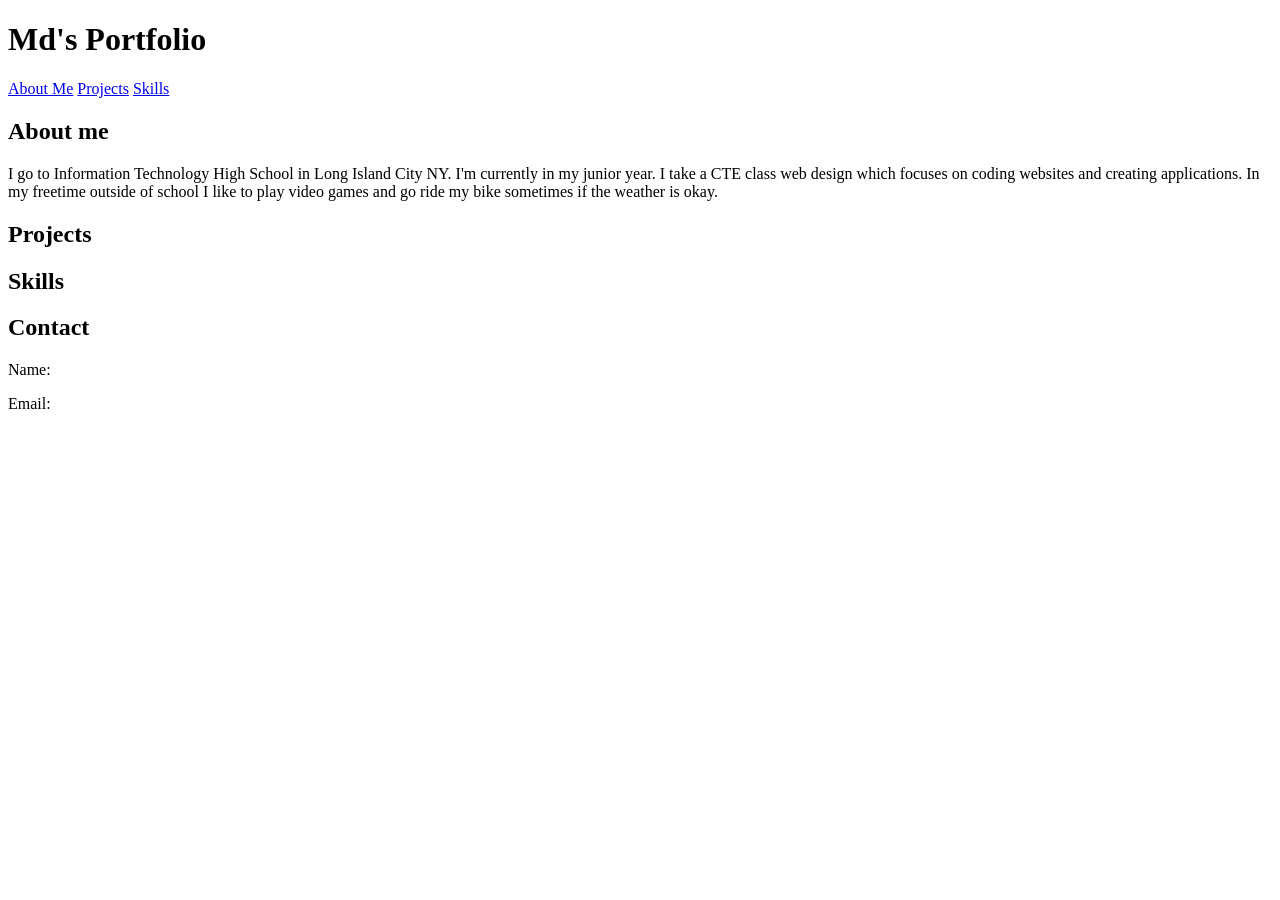
==== index.html @ 75e8580d "index update" ====
<!DOCTYPE html>
<html>
<head>
    <meta charset="UTF-8">
    <title>Md's Portfolio</title>
</head>

<body>
    <header>
        <h1>Md's Portfolio</h1>
        <nav>
            <a href="#about">About Me</a>
            <a href="#projects">Projects</a>
            <a href="#skills">Skills</a>
        </nav>
    </header>
    <section id="about">
        <h2>About me</h2>
        <p>I go to Information Technology High School in Long Island City NY. I'm currently in my junior year. I take a
            CTE class web design which focuses on coding websites and creating applications. In my freetime outside of
            school I like to play video games and go ride my bike sometimes if the weather is okay. </p>
    </section>
    <section id="projects">
        <h2>Projects</h2>
    </section>
    <section id="skills">
        <h2>Skills</h2>
        <footer>
            <h2>Contact</h2>
            <p>Name:</p>
            <p>Email:</p>
        </footer>
</body>
</html>
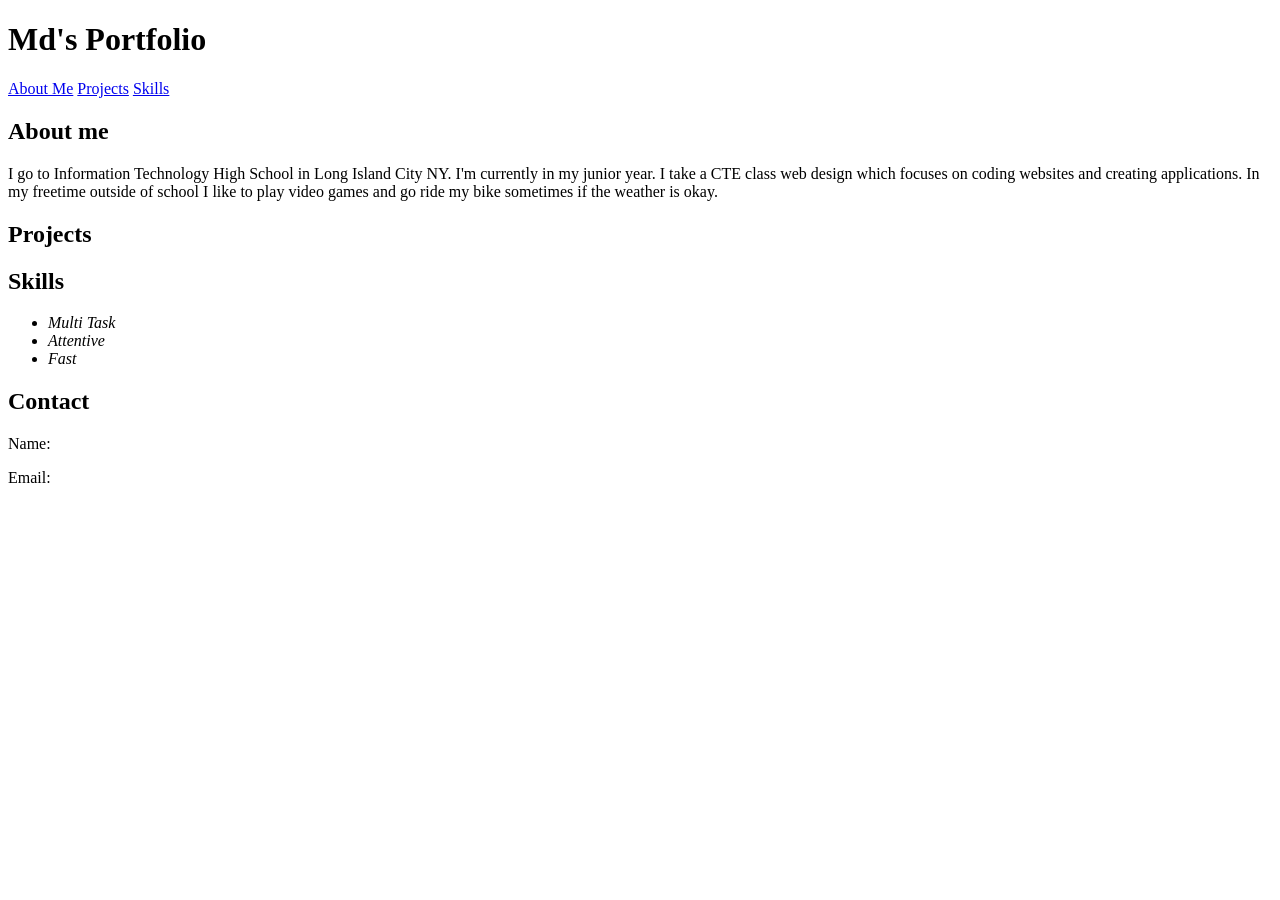
==== commit 0db9dabd: "index.html" ====
--- a/index.html
+++ b/index.html
@@ -1,5 +1,6 @@
 <!DOCTYPE html>
 <html>
+
 <head>
     <meta charset="UTF-8">
     <title>Md's Portfolio</title>
@@ -25,10 +26,16 @@
     </section>
     <section id="skills">
         <h2>Skills</h2>
-        <footer>
-            <h2>Contact</h2>
-            <p>Name:</p>
-            <p>Email:</p>
-        </footer>
+        <ul>
+            <li><i>Multi Task</i></li>
+            <li><i>Attentive</i></li>
+            <li><i>Fast</i></li>
+        </ul>
 </body>
+<footer>
+    <h2>Contact</h2>
+    <p>Name:</p>
+    <p>Email:</p>
+</footer>
+
 </html>
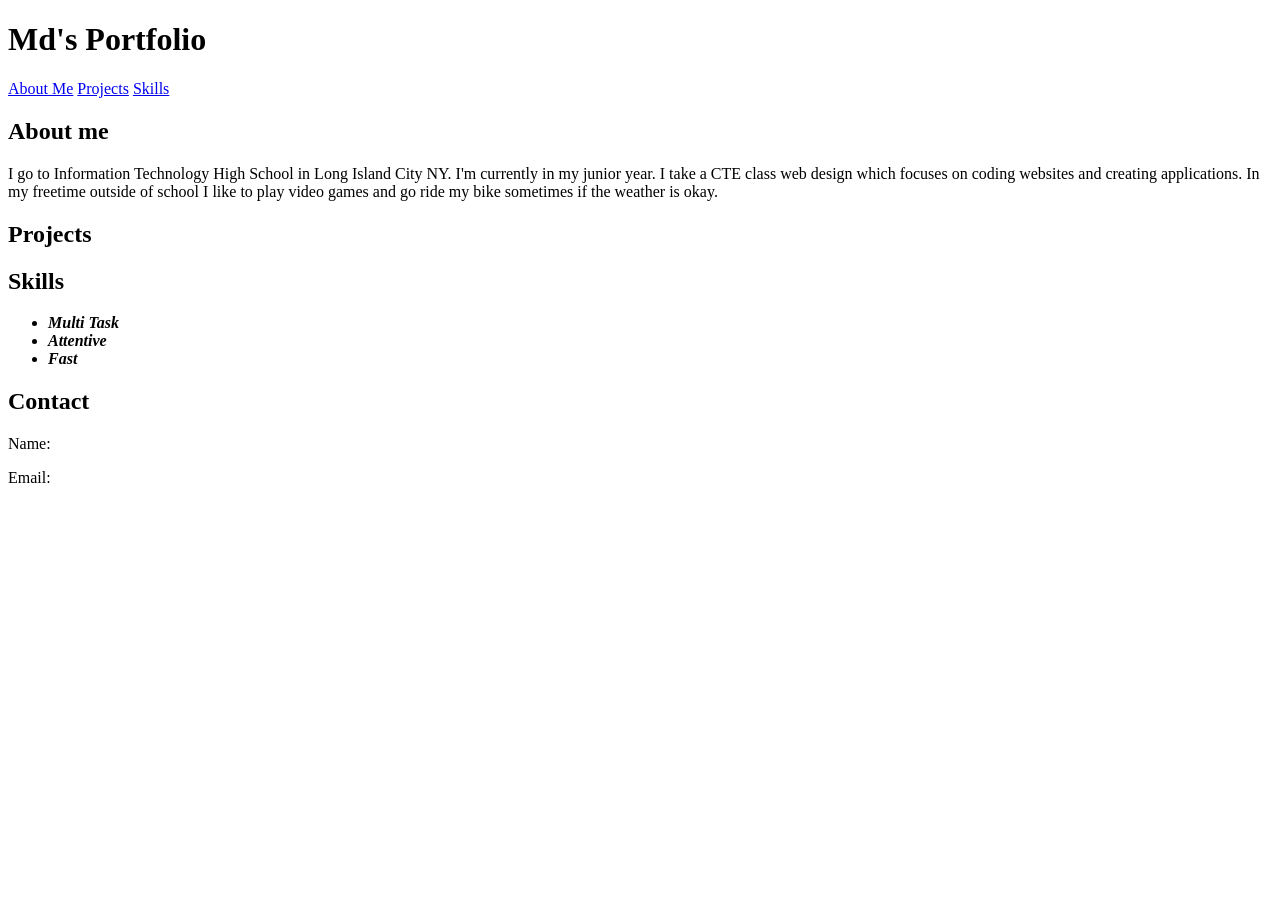
==== commit fb3e8dd6: "Updates" ====
--- a/index.html
+++ b/index.html
@@ -27,15 +27,15 @@
     <section id="skills">
         <h2>Skills</h2>
         <ul>
-            <li><i>Multi Task</i></li>
-            <li><i>Attentive</i></li>
-            <li><i>Fast</i></li>
+            <li><b><i>Multi Task</i></b></li>
+            <li><b><i>Attentive</i></b></li>
+            <li><b><i>Fast</i></b></li>
         </ul>
+        <footer>
+            <h2>Contact</h2>
+            <p>Name:</p>
+            <p>Email:</p>
+        </footer>
 </body>
-<footer>
-    <h2>Contact</h2>
-    <p>Name:</p>
-    <p>Email:</p>
-</footer>
 
 </html>
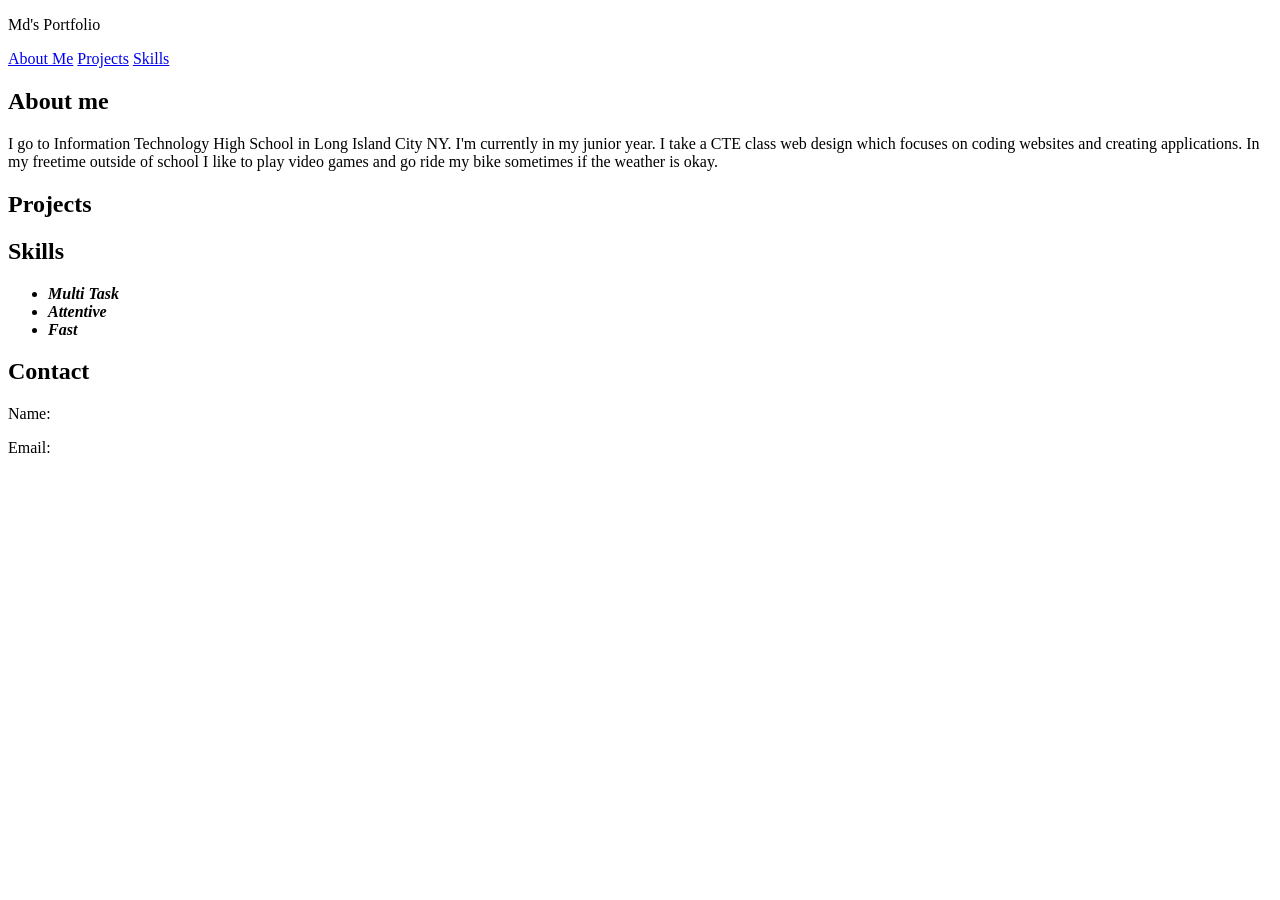
==== commit 17919cfc: "upda" ====
--- a/index.html
+++ b/index.html
@@ -8,10 +8,10 @@
 
 <body>
     <header>
-        <h1>Md's Portfolio</h1>
+        <p>Md's Portfolio</p>
         <nav>
             <a href="#about">About Me</a>
-            <a href="#projects">Projects</a>
+            <a href="projects.html">Projects</a>
             <a href="#skills">Skills</a>
         </nav>
     </header>
